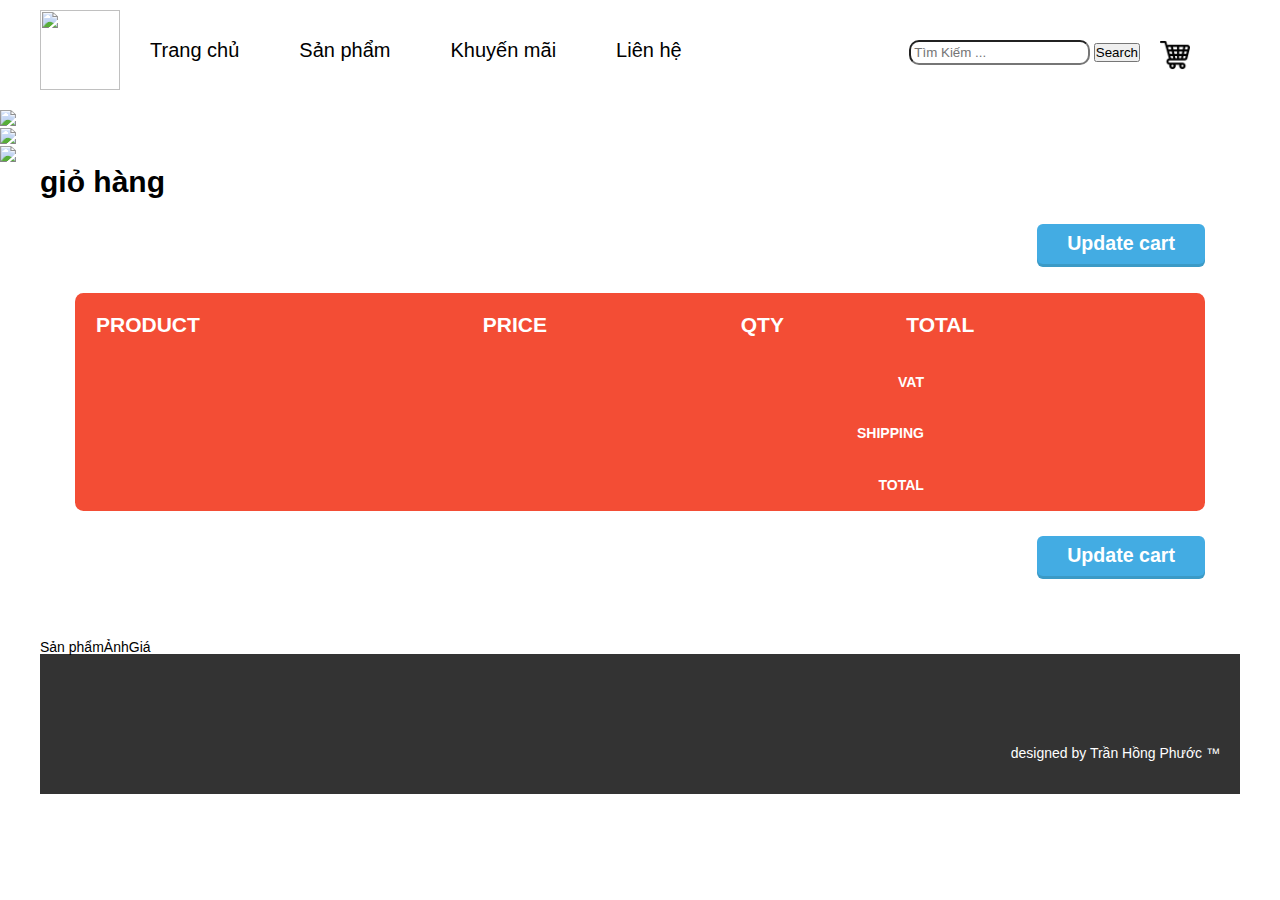
==== cart.html @ beb61eba "update" ====
<html>

<head>
  <meta charset="utf-8">
  <title>Trang chu</title>
  <link href="css/trangchu.css" rel="stylesheet" type="text/css">

  <!-- Demo CSS -->
  <link rel="stylesheet" href="css/demo.css" type="text/css" media="screen" />
  <link rel="stylesheet" href="../flexslider.css" type="text/css" media="screen" />

  <!-- Modernizr -->
  <script src="js/modernizr.js"></script>
  <script src="js/modernizr.js"></script>

</head>

<body>
  <div id="wrapper">
    <div id="header">
      <div class="mobile"><img height="80px" src="images/logo_tthpfptc.png" alt=""></div>
    </div>
    <div id="menu">
      <ul>
        <li><a href="home.html">Trang chủ</a></li>
        <li><a href="dathang.html">Sản phẩm</a></li>
        <li><a href="detail.html">Khuyến mãi</a></li>
        <li><a href="cuahang.html">Liên hệ</a></li>
      </ul>
      <div class="tim">
        <form action="" name="form">
          <input class="ip-name" type="text" name="name" placeholder=" Tìm Kiếm ...">
          <input type="button" onclick="search()" value="Search">
          <a href="#"><img style="height: 30px;float: right; margin-left: 20px;" src="Images/cart.png" alt=""></a>
        </form>
      </div>
    </div>
  </div>
  <div class="clear"></div>
  </div>
  <div id="body">
    <section class="slider">
      <div class="flexslider">
        <ul class="slides">
          <li>
            <img src="images/1.jpg" />
          </li>
          <li>
            <img src="images/2.jpg" />
          </li>
          <li>
            <img src="images/6.jpg" />
          </li>
        </ul>
      </div>
    </section>
    <div id="wrapper">
      <h2 class="shopper">gIỎ HÀNG</h2>
      <div class="container">
      
        <div class="cart transition is-open">
      
          <a href="#" class="btn btn-update">Update cart</a>
      
      
          <div class="table">
      
            <div class="layout-inline row th">
              <div class="col col-pro">Product</div>
              <div class="col col-price align-center ">
                Price
              </div>
              <div class="col col-qty align-center">QTY</div>
              <div class="col">Total</div>
            </div>
            <div id="showCart">
              
            </div>
            <!-- <div class="layout-inline row">
      
              <div class="col col-pro layout-inline">
                <img src="http://static.ddmcdn.com/gif/10-kitten-cuteness-1.jpg" alt="kitten" />
                <p>Happy Little Critter</p>
              </div>
      
              <div class="col col-price col-numeric align-center ">
                <p>£59.99</p>
              </div>
      
              <div class="col col-qty layout-inline">
                <a href="#" class="qty qty-minus">-</a>
                <input type="numeric" value="3" />
                <a href="#" class="qty qty-plus">+</a>
              </div>
      
              <div class="col col-vat col-numeric">
                <p>£2.95</p>
              </div>
              <div class="col col-total col-numeric">
                <p> £182.95</p>
              </div>
            </div> -->
      
            <div class="tf">
              <div class="row layout-inline">
                <div class="col">
                  <p>VAT</p>
                </div>
                <div class="col"></div>
              </div>
              <div class="row layout-inline">
                <div class="col">
                  <p>Shipping</p>
                </div>
                <div class="col"></div>
              </div>
              <div class="row layout-inline">
                <div class="col">
                  <p>Total</p>
                </div>
                <div class="col"></div>
              </div>
            </div>
          </div>
      
          <a href="#" class="btn btn-update">Update cart</a>
      
        </div>

      <table id="showCart" border="1">
        <tr>
          <th>Sản phẩm</th>
          <th>Ảnh</th>
          <th>Giá</th>
        </tr>
        <!-- <tr>
          <td></td>
          <td></td>
          <td></td>
        </tr> -->
      </table>
    </div>
    <div class="clear"></div>
    <div id="footer">
      <div class="home"></div>
      <p>designed by Trần Hồng Phước <sup>™</sup></p>
    </div>
    <!-- jQuery -->
    <script src="http://ajax.googleapis.com/ajax/libs/jquery/1/jquery.min.js"></script>
    <script>window.jQuery || document.write('<script src="js/libs/jquery-1.7.min.js">\x3C/script>')</script>

    <!-- FlexSlider -->
    <script defer src="../jquery.flexslider.js"></script>
    <script src="https://unpkg.com/axios/dist/axios.min.js"></script>
     <script src="js/axios.js"></script>
    
    <script type="text/javascript">
      $(function () {
        SyntaxHighlighter.all();
      });
      $(window).load(function () {
        $('.flexslider').flexslider({
          animation: "slide",
          start: function (slider) {
            $('body').removeClass('loading');
          }
        });
      });
    </script>


    <!-- Syntax Highlighter -->
    <script type="text/javascript" src="js/shCore.js"></script>
    <script type="text/javascript" src="js/shBrushXml.js"></script>
    <script type="text/javascript" src="js/shBrushJScript.js"></script>

    <!-- Optional FlexSlider Additions -->
    <script src="js/jquery.easing.js"></script>
    <script src="js/jquery.mousewheel.js"></script>

</body>

</html>
---- css/trangchu.css ----
@charset "utf-8";
/* CSS Document */
*{margin: 0;padding: 0;font-family: arial;}
#wrapper {
	margin: auto;
	width: 1200px;
}
#header {
	float: left;
	height: 80px;
	margin-top: 10px;
}
#menu{
	height: 50px;
	margin-bottom: 3px;
}
#menu ul li {
	list-style: none;
	float: left;
	padding:40px 30px;
}
#menu ul li a {
	text-decoration: none;
	color: black;
	font-size: 20px;
}
#menu ul li a:hover {
	color: #f7941d;
}
.tim {
	float: right;
	margin: 40px 50px 0 0;
}
.ip-name {
	height: 25px;
	border-radius: 10px;
	
}
.ip-name:hover {
	width: 200px;
}
.tim button {
	height: 30px;
	width: 60px;
	border-radius: 10px;
	padding: 5px;
}
.clear {
	clear: both;
}
#wrapper h2{
  font-size: 30px;
  color: black;
  text-align: center;
  font-weight: bold;
}
.product {
  width: 20%;
  margin: 2.5%;
	float: left;
	margin-bottom: 10px;
}
.product img{
  width: 100%;
}
.name-prd{
  padding: 5%;
  text-align: center;
}
.name-prd a{
  color: black;
font-weight: 700;
font-size: 15px;
}
.name-prd a:hover{
  color: #f36523;
}
.price-prd{
  text-align: center;
  font-weight: 600;
}

.image-detail {
  width: 30%;
  float: left;
}
#footer {
	height: 140px;
	margin-bottom: 10px;
	background-color: #333333;
	color: white;
	font-size: 20px;
}
#footer p{
	float: right;
	margin-top: 90px;
	margin-right: 20px;
}

/* cart */
.shopper {
	text-transform: lowercase;
	line-height: 0.5em;
	display: inline-block;
}
.cart {
	margin: 2.5em;
	overflow: hidden;
}

.cart.is-closed {
	height: 0;
	margin-top: -2.5em;
}

.table {
	background: #ffffff;
	border-radius: 0.6em;
	overflow: hidden;
	clear: both;
	margin-bottom: 1.8em;
}


.layout-inline>* {
	display: inline-block;
}


.th {
	background: #f34d35;
	color: #fff;
	text-transform: uppercase;
	font-weight: bold;
	font-size: 1.5em;
}

.tf {
	background: #f34d35;
	text-transform: uppercase;
	text-align: right;
	font-size: 1.2em;
}

.tf p {
	color: #fff;
	font-weight: bold;
}

.col {
	padding: 1em;
	width: 12%;
}

.col-pro {
	width: 30%;
}

.col-pro>* {
	vertical-align: middle;
}

.col-qty {
	text-align: center;
	width: 17%;
}

.col-numeric p {
	font: bold 1.8em helvetica;
}

.col-total p {
	color: #12c8b1;
}

.tf .col {
	width: 20%;
}

.row>div {
	vertical-align: middle;
}

.row-bg2 {
	background: #f7f7f7;
}

.visibility-cart {
	position: absolute;
	color: #fff;
	top: 0.5em;
	right: 0.5em;
	font: bold 2em arial;
	border: 0.16em solid #fff;
	border-radius: 2.5em;
	padding: 0 0.22em 0 0.25em;
}

.col-qty>* {
	vertical-align: middle;
}

.col-qty>input {
	max-width: 2.6em;
}


a.qty {
	width: 1em;
	line-height: 1em;
	border-radius: 2em;
	font-size: 2.5em;
	font-weight: bold;
	text-align: center;
	background: #43ace3;
	color: #fff;
}

a.qty:hover {
	background: #3b9ac6;
}

.btn {
	padding: 10px 30px;
	border-radius: 0.3em;
	font-size: 1.4em;
	font-weight: bold;
	background: #43ace3;
	color: #fff;
	box-shadow: 0 3px 0 rgba(59, 154, 198, 1)
}

.btn:hover {
	box-shadow: 0 3px 0 rgba(59, 154, 198, 0)
}

.btn-update {
	float: right;
	margin: 0 0 1.5em 0;
}

.transition {
	transition: all 0.3s ease-in-out;
}

@media screen and (max-width: 755px) {
	.container {
		width: 98%;
	}

	.col-pro {
		width: 35%;
	}

	.col-qty {
		width: 22%;
	}

	img {
		max-width: 100%;
		margin-bottom: 1em;
	}
}

@media screen and (max-width: 591px) {}
---- css/demo.css ----
/* Reset Styles
***********************/
html, body, div, span, applet, object, iframe,h1, h2, h3, h4, h5, h6, p, blockquote, pre,a, abbr, acronym, address, big, cite, code,del, dfn, em, img, ins, kbd, q, s, samp,small, strike, strong, sub, sup, tt, var,b, u, i, center,dl, dt, dd, ol, ul, li,fieldset, form, label, legend,table, caption, tbody, tfoot, thead, tr, th, td,article, aside, canvas, details, embed,figure, figcaption, footer, header, hgroup,menu, nav, output, ruby, section, summary,time, mark, audio, video { margin: 0; padding: 0; border: 0; font-size: 100%; font: inherit; vertical-align: baseline; }
/* HTML5 display-role reset for older browsers */
article, aside, details, figcaption, figure,footer, header, hgroup, menu, nav, section {display: block;}
body {line-height: 1;}
ol, ul {list-style: none;}
blockquote, q demo
blockquote:before, blockquote:after,q:before, q:after {content: ''; content: none;}
table {border-collapse: collapse; border-spacing: 0;}
strong {font-weight: bold;}
em {font-style: italic;}


/*
 * MyFonts Webfont Build ID 1114443, 2011-09-02T06:08:04-0400 - REGULAR
 * MyFonts Webfont Build ID 1118460, 2011-09-05T07:13:16-0400 - MEDIUM
 * MyFonts Webfont Build ID 825795, 2011-05-26T03:42:08-0400 - SEMIBOLD
 *
 * The fonts listed in this notice are subject to the End User License
 * Agreement(s) entered into by the website owner. All other parties are 
 * explicitly restricted from using the Licensed Webfonts(s).
 * 
 * You may obtain a valid license at the URLs below
 *
 * License: http://www.myfonts.com/viewlicense?type=web&buildid=1114443 - REGULAR
 * License: http://www.myfonts.com/viewlicense?type=web&buildid=1118460 - MEDIUM
 * License: http://www.myfonts.com/viewlicense?1056 - SEMIBOLD
 * 
 * Webfont: Geogrotesque SemiBold
 * URL: http://new.myfonts.com/fonts/emtype/geogrotesque/semibold/
 * Foundry: Emtype Foundry
 * Copyright: Copyright © 2009 by Eduardo Manso. All rights reserved.
 * Licensed pageviews: 10,000,000/month
 * 
 * © 2011 Bitstream Inc
*/

/* GEO - Semibold */
@font-face {font-family: 'Geogrotesque-SemiBold';src: url('../fonts/webfonts/geo-semibold/eot/style_169898.eot');src: url('../fonts/webfonts/geo-semibold/eot/style_169898.eot?#iefix') format('embedded-opentype'),url('../fonts/webfonts/geo-semibold/woff/style_169898.woff') format('woff'),url('../fonts/webfonts/geo-semibold/ttf/style_169898.ttf') format('truetype'),url('../fonts/webfonts/geo-semibold/svg/style_169898.svg#Geogrotesque-SemiBold') format('svg');}

/* GEO - Medium */
@font-face {font-family: 'Geogrotesque-Medium';src: url('../fonts/webfonts/geo-medium/eot/1110FC_0.eot');src: url('../fonts/webfonts/geo-medium/eot/1110FC_0.eot?#iefix') format('embedded-opentype'),url('../fonts/webfonts/geo-medium/woff/1110FC_0.woff') format('woff'),url('../fonts/webfonts/geo-medium/ttf/1110FC_0.ttf') format('truetype'),url('webfonts/1110FC_0.svg#wf') format('svg');}

/* GEO - Regular */
 @font-face {font-family: 'Geogrotesque-Regular';src: url('../fonts/webfonts/geo-regular/eot/11014B_0.eot');src: url('../fonts/webfonts/geo-regular/eot/11014B_0.eot?#iefix') format('embedded-opentype'),url('../fonts/webfonts/geo-regular/woff/11014B_0.woff') format('woff'),url('../fonts/webfonts/geo-regular/ttf/11014B_0.ttf') format('truetype'),url('../fonts/webfonts/geo-regular/svg/11014B_0.svg#wf') format('svg');}

/* Icon Fonts
*********************************/
/* Font-face Icons */
@font-face {
	font-family: 'flexslider-icon';
	src:url('../fonts/webfonts/flexslider-icon.eot');
	src:url('../fonts/webfonts/flexslider-icon.eot?#iefix') format('embedded-opentype'),
		url('../fonts/webfonts/flexslider-icon.woff') format('woff'),
		url('../fonts/webfonts/flexslider-icon.ttf') format('truetype'),
		url('../fonts/webfonts/flexslider-icon.svg#flexslider-icon') format('svg');
	font-weight: normal;
	font-style: normal;
}

/* General
***********************/
body {
	font-size: 14px;
	font-family: Helvetica, 'Arial', sans-serif;
	-webkit-font-smoothing: antialiased;
	text-rendering: optimizeLegibility;
	height: auto;
}
a {
	color: #fff;
	text-decoration: none;
}

h3 {
	margin: 0 0 8px;
	color: #fff;
	font: normal 24px Geogrotesque-semibold, Helvetica, Arial, sans-serif;
	text-shadow: 0 1px 0 #2F4C63;
}
p {
	font-size: 14px;
	line-height: 18px;
}

/* --Clearfix */
.cf:before,
.cf:after {content:""; display:table;}
.cf:after {clear:both;}
.cf {zoom:1;}

.toggle { margin: 2px 0 0 14px; float: left; border-radius: 6px; -moz-border-radius: 6px; -webkit-border-radius: 6px; }
.toggle li { float: left; }
.toggle li a {width: 50px; padding: 6px 0; text-align: center; display: block; text-shadow: 1px 1px 0 #fff; font-size: 12px; font-weight: 600; color: #666; -webkit-border-radius: 0 4px 4px 0; -moz-border-radius: 0 4px 4px 0; -o-border-radius: 0 4px 4px 0; border-radius: 0 4px 4px 0; 

background: #ffffff; /* Old browsers */
background: -moz-linear-gradient(top, #ffffff 0%, #ededed 100%); /* FF3.6+ */
background: -webkit-gradient(linear, left top, left bottom, color-stop(0%,#ffffff), color-stop(100%,#ededed)); /* Chrome,Safari4+ */
background: -webkit-linear-gradient(top, #ffffff 0%,#ededed 100%); /* Chrome10+,Safari5.1+ */
background: -o-linear-gradient(top, #ffffff 0%,#ededed 100%); /* Opera 11.10+ */
background: -ms-linear-gradient(top, #ffffff 0%,#ededed 100%); /* IE10+ */
background: linear-gradient(top, #ffffff 0%,#ededed 100%); /* W3C */

box-shadow: inset 1px 1px 0 #fff, inset -1px -1px 0 #fff;
-moz-box-shadow: inset 1px 1px 0 #fff, inset -1px -1px 0 #fff;
-webkit-box-shadow: inset 1px 1px 0 #fff, inset -1px -1px 0 #fff;

}
.toggle li:first-child a {-webkit-border-radius: 4px 0 0 4px; -moz-border-radius: 4px 0 0 4px; -o-border-radius: 4px 0 0 4px; border-radius: 4px 0 0 4px;}
.toggle li a:hover { background: #ededed; color: #222; }
.toggle li a.active { background: #c8e0f3; color: #325874; cursor: default; box-shadow: inset 0 0 3px rgba(0,0,0,0.4); -moz-box-shadow: inset 0 0 3px rgba(0,0,0,0.4); -webkit-box-shadow: inset 0 0 3px rgba(0,0,0,0.4); }

.slider { margin: 10px 0 10px!important;}
#carousel li {margin-right: 5px;}
#carousel img {display: block; opacity: .5; cursor: pointer;}
#carousel img:hover {opacity: 1;}
#carousel .flex-active-slide img {opacity: 1; cursor: default;}

.button {
  display: inline-block;
  margin: 0;
  padding: .461em 1.563em .41em;
  color: #fff!important;
  text-align: center;
  text-decoration: none;
  text-shadow: 0 -1px 0 rgba(0, 0, 0, 0.7);
  text-transform: uppercase;
  line-height: 1;
  font-size: .9em;
  cursor: pointer;
  font-family: "proxima-nova", sans-serif;
  border: 1px solid #1a4064;
  background: #255a8c;
  -webkit-border-radius: 100px;
  -moz-border-radius: 100px;
  border-radius: 100px;
  -webkit-box-shadow: 0 0 0 3px rgba(0, 0, 0, 0.1), inset 0 0 1px 1px rgba(255, 255, 255, 0.15);
  -moz-box-shadow: 0 0 0 3px rgba(0, 0, 0, 0.1), inset 0 0 1px 1px rgba(255, 255, 255, 0.15);
  box-shadow: 0 0 0 3px rgba(0, 0, 0, 0.1), inset 0 0 1px 1px rgba(255, 255, 255, 0.15);
}
.button:active  {
  -webkit-box-shadow: 0 0 0 3px rgba(0, 0, 0, 0.1), inset 0 0 1px 1px rgba(0, 0, 0, 0.1);
  -moz-box-shadow: 0 0 0 3px rgba(0, 0, 0, 0.1), inset 0 0 1px 1px rgba(0, 0, 0, 0.1);
  box-shadow: 0 0 0 3px rgba(0, 0, 0, 0.1), inset 0 0 1px 1px rgba(0, 0, 0, 0.1);
}
.button.green  {
  text-shadow: 0 -1px 0 rgba(0, 0, 0, 0.4);
  border: 1px solid #578824;
  background: #71b02f;
}
.button.green:hover  {
  background: #79bc32;
}

/* Loading
***********************/
.loading #container {opacity: 0;}
.loading:before  { content: 'LOADING'; display: block; margin: 100px 0 0; text-align: center; color: #fff; font-weight: bold; font-size: 60px; opacity: 0.3; }
body {width: 100%; float: left; opacity: 1; -webkit-transition: opacity 1s ease;}

/* Layout
***********************/
#container {padding: 60px 40px 100px;}
header {width: 420px; float: left;}
#main {margin-left: 420px; margin-top: -25px;overflow: hidden;}
aside h3 {float: left;}

/* Header
***********************/
header .logo  { display: block; margin: 10px 0 30px; }
header h1 { font-family: Geogrotesque-Semibold, Helvetica, Arial, sans-serif; margin: 0 0 10px; text-shadow: 0 1px 0 #2F4C63; color: #fff; font-size: 42px; }
header h2 { margin: 0 0 30px; font: normal 20px Geogrotesque-regular, Helvetica, Arial, sans-serif; text-shadow: 0 1px 1px #555; color: #fff; }
header .button { margin: 0 0 50px; padding: 10px 15px 10px 15px; position: relative; }
h3.nav-header { width: 200px; margin: 0 0 10px; padding: 0 0 3px; font-size: 18px; text-shadow: 0 1px 1px #555; color: #fff; font-family: Geogrotesque-Regular, Helvetica, Arial, sans-serif; border-bottom: 1px solid #fff; border-bottom: 1px solid rgba(255,255,255,0.5); }
nav { margin-bottom: 20px; }
nav li {margin: 0 0 7px; font-size: 15px; }
nav li a:hover,
nav li.active a  {border-bottom: 1px dotted #fff; border-bottom: 1px dotted rgba(255,255,255,0.3); background: none;}
nav li.active a  { cursor: default; }

/* Media Queries
***********************/
@media screen and (max-width: 960px) {
  #container {padding: 35px;}
  header {width: 380px;}
  #main {margin-left: 380px;}
  aside h3  {
  	float: none;
  	font-size: 20px;
  }
  .toggle  {
  	margin-left: 0;
  	float: none;
  }
}
@media screen and (max-width: 768px) {
  #container {padding: 20px 30px;}
  header {width: 100%; float: none; text-align: center;}
  header img  {width:120px;}
  header h1  { margin: 0 auto 10px; font-size: 32px; }
  header h2  { font-size: 16px; }
  header .button  { margin-bottom: 28px; }

  #main {margin-left: 0;}
  h3.nav-header { margin: 0 auto 10px; font-size: 16px; }
  nav {
		position: relative;
		min-height: 46px;
		margin-bottom: 20px;
		width: 100%;
	}	
	nav ul {
		width: 260px;
		padding: 0;
		position: absolute;
		left: 50%;
		margin-left: -130px;
		top: 0;
		z-index: 9999;
		border: 1px solid #1e5486;
		background: #255a8c;
		-webkit-border-radius: 3px;
		   -moz-border-radius: 3px;
		        border-radius: 3px;
		-webkit-box-shadow: 0 0 5px 0 rgba(0,0,0,.2), inset 0 0 2px 0 rgba(255,255,255,0.2);
		   -moz-box-shadow: 0 0 5px 0 rgba(0,0,0,.2), inset 0 0 2px 0 rgba(255,255,255,0.2);
	        	box-shadow: 0 0 5px 0 rgba(0,0,0,.2), inset 0 0 2px 0 rgba(255,255,255,0.2);
	}
	nav li {
		display: none; /* hide all <li> items */
		margin: 0;
	}
	nav li a  { border: none!important; text-shadow: 1px 1px 0 rgba(0,0,0,0.3); }
	nav li a:hover  { text-decoration: underline; }
	nav .active {
		display: block; /* show only current <li> item */
	}
	nav a {
		display: block;
		padding: 10px 20px;
		text-align: center;
		font-size: 12px;
	}
	nav .active a {
		background: none;
		color: #fff;
		position: relative;
	}
	nav .active a:after  {
		font-family: flexslider-icon;
		content: '\f005';
		font-size: 13px;
		position: absolute;
		right: 10px;
		top: 10px;
	}

	/* on nav hover */
	nav ul:hover {
		background: #32679a;
	}
	nav ul:hover li {
		display: block;
		margin: 0 0 5px;
	}
	nav ul:hover .active {
		border: 1px solid #1e5486!important;
		background: #255a8c;
		-webkit-border-radius: 1px;
		-moz-border-radius: 1px;
		border-radius: 1px;
	}
	nav ul:hover .active a:after  {
		display: none;
	}
  
}

/*
 SyntaxHighlighter - http://alexgorbatchev.com/SyntaxHighlighter
 
 SyntaxHighlighter is donationware. If you are using it, please donate. - http://alexgorbatchev.com/SyntaxHighlighter/donate.html
 
 @version - 3.0.83 (July 02 2010)
 @copyright - Copyright (C) 2004-2010 Alex Gorbatchev.
 @license - Dual licensed under the MIT and GPL licenses.
*/
.syntaxhighlighter a,.syntaxhighlighter div,.syntaxhighlighter code,.syntaxhighlighter table,.syntaxhighlighter table td,.syntaxhighlighter table tr,.syntaxhighlighter table tbody,.syntaxhighlighter table thead,.syntaxhighlighter table caption,.syntaxhighlighter textarea{-moz-border-radius:0 0 0 0 !important;-webkit-border-radius:0 0 0 0 !important;background:none !important;border:0 !important;bottom:auto !important;float:none !important;height:auto !important;left:auto !important;line-height:1.1em !important;margin:0 !important;outline:0 !important;overflow:visible !important;padding:0 !important;position:static !important;right:auto !important;text-align:left !important;top:auto !important;vertical-align:baseline !important;width:auto !important;box-sizing:content-box !important;font-family:"Consolas","Bitstream Vera Sans Mono","Courier New",Courier,monospace !important;font-weight:normal !important;font-style:normal !important;font-size:1em !important;min-height:inherit !important;min-height:auto !important;}
.syntaxhighlighter{width:100% !important;margin:1em 0 1em 0 !important;position:relative !important;overflow:auto !important;font-size:1em !important;}
.syntaxhighlighter.source{overflow:hidden !important;}
.syntaxhighlighter .bold{font-weight:bold !important;}
.syntaxhighlighter .italic{font-style:italic !important;}
.syntaxhighlighter .line{white-space:pre !important;}
.syntaxhighlighter table{width:100% !important;}
.syntaxhighlighter table caption{text-align:left !important;padding:.5em 0 0.5em 1em !important;}
.syntaxhighlighter table td.code{width:100% !important;}
.syntaxhighlighter table td.code .container{position:relative !important;}
.syntaxhighlighter table td.code .container textarea{box-sizing:border-box !important;position:absolute !important;left:0 !important;top:0 !important;width:100% !important;height:100% !important;border:none !important;background:white !important;padding-left:1em !important;overflow:hidden !important;white-space:pre !important;}
.syntaxhighlighter table td.gutter .line{text-align:right !important;padding:0 0.5em 0 1em !important;}
.syntaxhighlighter table td.code .line{padding:0 1em !important;}
.syntaxhighlighter.nogutter td.code .container textarea,.syntaxhighlighter.nogutter td.code .line{padding-left:0em !important;}
.syntaxhighlighter.show{display:block !important;}
.syntaxhighlighter.collapsed table{display:none !important;}
.syntaxhighlighter.collapsed .toolbar{padding:0.1em 0.8em 0em 0.8em !important;font-size:1em !important;position:static !important;width:auto !important;height:auto !important;}
.syntaxhighlighter.collapsed .toolbar span{display:inline !important;margin-right:1em !important;}
.syntaxhighlighter.collapsed .toolbar span a{padding:0 !important;display:none !important;}
.syntaxhighlighter.collapsed .toolbar span a.expandSource{display:inline !important;}
.syntaxhighlighter .toolbar{position:absolute !important;right:1px !important;top:1px !important;width:11px !important;height:11px !important;font-size:10px !important;z-index:10 !important;}
.syntaxhighlighter .toolbar span.title{display:inline !important;}
.syntaxhighlighter .toolbar a{display:block !important;text-align:center !important;text-decoration:none !important;padding-top:1px !important;}
.syntaxhighlighter .toolbar a.expandSource{display:none !important;}
.syntaxhighlighter.ie{font-size:.9em !important;padding:1px 0 1px 0 !important;}
.syntaxhighlighter.ie .toolbar{line-height:8px !important;}
.syntaxhighlighter.ie .toolbar a{padding-top:0px !important;}
.syntaxhighlighter.printing .line.alt1 .content,.syntaxhighlighter.printing .line.alt2 .content,.syntaxhighlighter.printing .line.highlighted .number,.syntaxhighlighter.printing .line.highlighted.alt1 .content,.syntaxhighlighter.printing .line.highlighted.alt2 .content{background:none !important;}
.syntaxhighlighter.printing .line .number{color:#bbbbbb !important;}
.syntaxhighlighter.printing .line .content{color:black !important;}
.syntaxhighlighter.printing .toolbar{display:none !important;}
.syntaxhighlighter.printing a{text-decoration:none !important;}
.syntaxhighlighter.printing .plain,.syntaxhighlighter.printing .plain a{color:black !important;}
.syntaxhighlighter.printing .comments,.syntaxhighlighter.printing .comments a{color:#008200 !important;}
.syntaxhighlighter.printing .string,.syntaxhighlighter.printing .string a{color:blue !important;}
.syntaxhighlighter.printing .keyword{color:#006699 !important;font-weight:bold !important;}
.syntaxhighlighter.printing .preprocessor{color:gray !important;}
.syntaxhighlighter.printing .variable{color:#aa7700 !important;}
.syntaxhighlighter.printing .value{color:#009900 !important;}
.syntaxhighlighter.printing .functions{color:#ff1493 !important;}
.syntaxhighlighter.printing .constants{color:#0066cc !important;}
.syntaxhighlighter.printing .script{font-weight:bold !important;}
.syntaxhighlighter.printing .color1,.syntaxhighlighter.printing .color1 a{color:gray !important;}
.syntaxhighlighter.printing .color2,.syntaxhighlighter.printing .color2 a{color:#ff1493 !important;}
.syntaxhighlighter.printing .color3,.syntaxhighlighter.printing .color3 a{color:red !important;}
.syntaxhighlighter.printing .break,.syntaxhighlighter.printing .break a{color:black !important;}
/* Theming */
.syntaxhighlighter { clear: both; width: auto!important; font-size: 13px !important; line-height: 21px !important; font-family: Courier, "Courier New", monospace; -webkit-border-radius: 4px; -moz-border-radius: 4px; -o-border-radius: 4px; border-radius: 4px; background-color: #fff !important; box-shadow: inset 0 0 3px rgba(0,0,0,0.3); -moz-box-shadow: inset 0 0 3px rgba(0,0,0,0.3); -webkit-box-shadow: inset 0 0 3px rgba(0,0,0,0.3);}
.syntaxhighlighter .string, .syntaxhighlighter .string a {color: #ff5454 !important;}
.syntaxhighlighter .line.alt1,
.syntaxhighlighter .line.alt2 {width: 100% !important; padding: 0 !important; background-color: #fff !important;}
.syntaxhighlighter .line.highlighted.alt1,
.syntaxhighlighter .line.highlighted.alt2 {background-color: #fff !important;}
.syntaxhighlighter table td.code {width: auto !important; padding: 10px 12px!important;}
.syntaxhighlighter table td.code .line {width: auto !important; padding: 0 !important;}
.syntaxhighlighter .color1, .syntaxhighlighter .color1 a {color: #cc7ac6!important;}
.syntaxhighlighter .plain, .syntaxhighlighter .plain a {color: #888!important;}
.syntaxhighlighter .comments, .syntaxhighlighter .comments a {color: #999!important;}
.syntaxhighlighter .keyword {color: #2a93b9!important;}
/**/
.syntaxhighlighter{background-color:white !important;}
.syntaxhighlighter .line.alt1{background-color:white !important;}
.syntaxhighlighter .line.alt2{background-color:white !important;}
.syntaxhighlighter .line.highlighted.alt1,.syntaxhighlighter .line.highlighted.alt2{background-color:#e0e0e0 !important;}
.syntaxhighlighter .line.highlighted.number{color:black !important;}
.syntaxhighlighter table caption{color:black !important;}
.syntaxhighlighter .gutter{color:#afafaf !important;}
.syntaxhighlighter .gutter .line{border-right:3px solid #6ce26c !important;}
.syntaxhighlighter .gutter .line.highlighted{background-color:#6ce26c !important;color:white !important;}
.syntaxhighlighter.printing .line .content{border:none !important;}
.syntaxhighlighter.collapsed{overflow:visible !important;}
.syntaxhighlighter.collapsed .toolbar{color:blue !important;background:white !important;border:1px solid #6ce26c !important;}
.syntaxhighlighter.collapsed .toolbar a{color:blue !important;}
.syntaxhighlighter.collapsed .toolbar a:hover{color:red !important;}
.syntaxhighlighter .toolbar{color:white !important;background:#6ce26c !important;border:none !important;}
.syntaxhighlighter .toolbar a{color:white !important;}
.syntaxhighlighter .toolbar a:hover{color:black !important;}
.syntaxhighlighter .plain,.syntaxhighlighter .plain a{color:black !important;}
.syntaxhighlighter .comments,.syntaxhighlighter .comments a{color:#008200 !important;}
.syntaxhighlighter .string,.syntaxhighlighter .string a{color:blue !important;}
.syntaxhighlighter .keyword{color:#006699 !important;}
.syntaxhighlighter .preprocessor{color:gray !important;}
.syntaxhighlighter .variable{color:#aa7700 !important;}
.syntaxhighlighter .value{color:#009900 !important;}
.syntaxhighlighter .functions{color:#ff1493 !important;}
.syntaxhighlighter .constants{color:#0066cc !important;}
.syntaxhighlighter .script{font-weight:bold !important;color:#006699 !important;background-color:none !important;}
.syntaxhighlighter .color1,.syntaxhighlighter .color1 a{color:gray !important;}
.syntaxhighlighter .color2,.syntaxhighlighter .color2 a{color:#ff1493 !important;}
.syntaxhighlighter .color3,.syntaxhighlighter .color3 a{color:red !important;}
.syntaxhighlighter .keyword{font-weight:bold !important;}
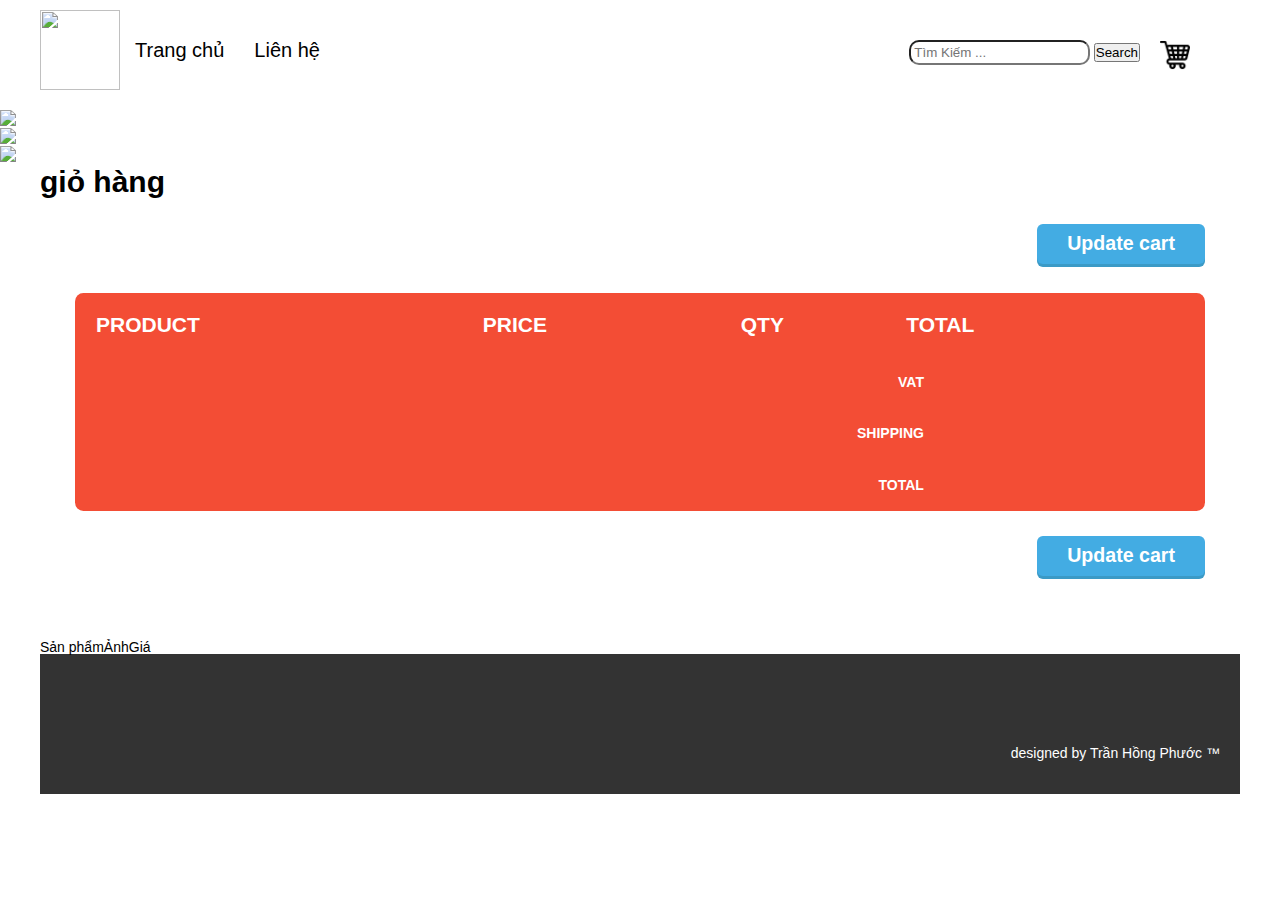
==== commit 242c4703: "update" ====
--- a/cart.html
+++ b/cart.html
@@ -21,12 +21,16 @@
       <div class="mobile"><img height="80px" src="images/logo_tthpfptc.png" alt=""></div>
     </div>
     <div id="menu">
-      <ul>
-        <li><a href="home.html">Trang chủ</a></li>
-        <li><a href="dathang.html">Sản phẩm</a></li>
-        <li><a href="detail.html">Khuyến mãi</a></li>
-        <li><a href="cuahang.html">Liên hệ</a></li>
-      </ul>
+			<ul>
+				<li><a href="index.html">Trang chủ</a></li>
+			</ul>
+			<ul id="category">
+				<!-- <li><a href="dathang.html">Sản phẩm</a></li>
+				<li><a href="detail.html">Khuyến mãi</a></li> -->
+			</ul>
+			<ul>
+				<li><a href="contact.html">Liên hệ</a></li>
+			</ul>
       <div class="tim">
         <form action="" name="form">
           <input class="ip-name" type="text" name="name" placeholder=" Tìm Kiếm ...">
--- a/css/trangchu.css
+++ b/css/trangchu.css
@@ -17,7 +17,7 @@
 #menu ul li {
 	list-style: none;
 	float: left;
-	padding:40px 30px;
+	padding:40px 15px;
 }
 #menu ul li a {
 	text-decoration: none;
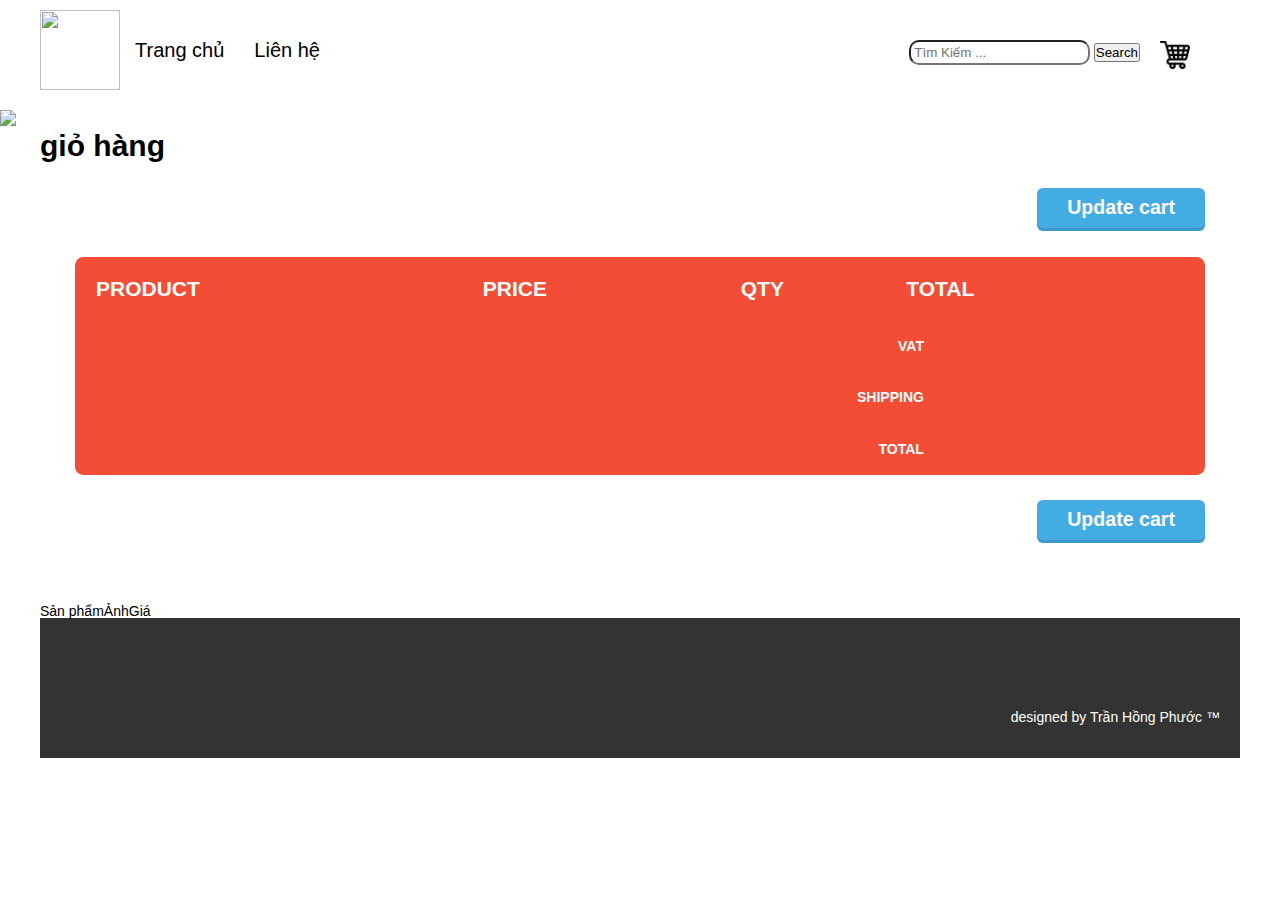
==== commit 8aa49b5d: "update" ====
--- a/cart.html
+++ b/cart.html
@@ -48,12 +48,6 @@
         <ul class="slides">
           <li>
             <img src="images/1.jpg" />
-          </li>
-          <li>
-            <img src="images/2.jpg" />
-          </li>
-          <li>
-            <img src="images/6.jpg" />
           </li>
         </ul>
       </div>
